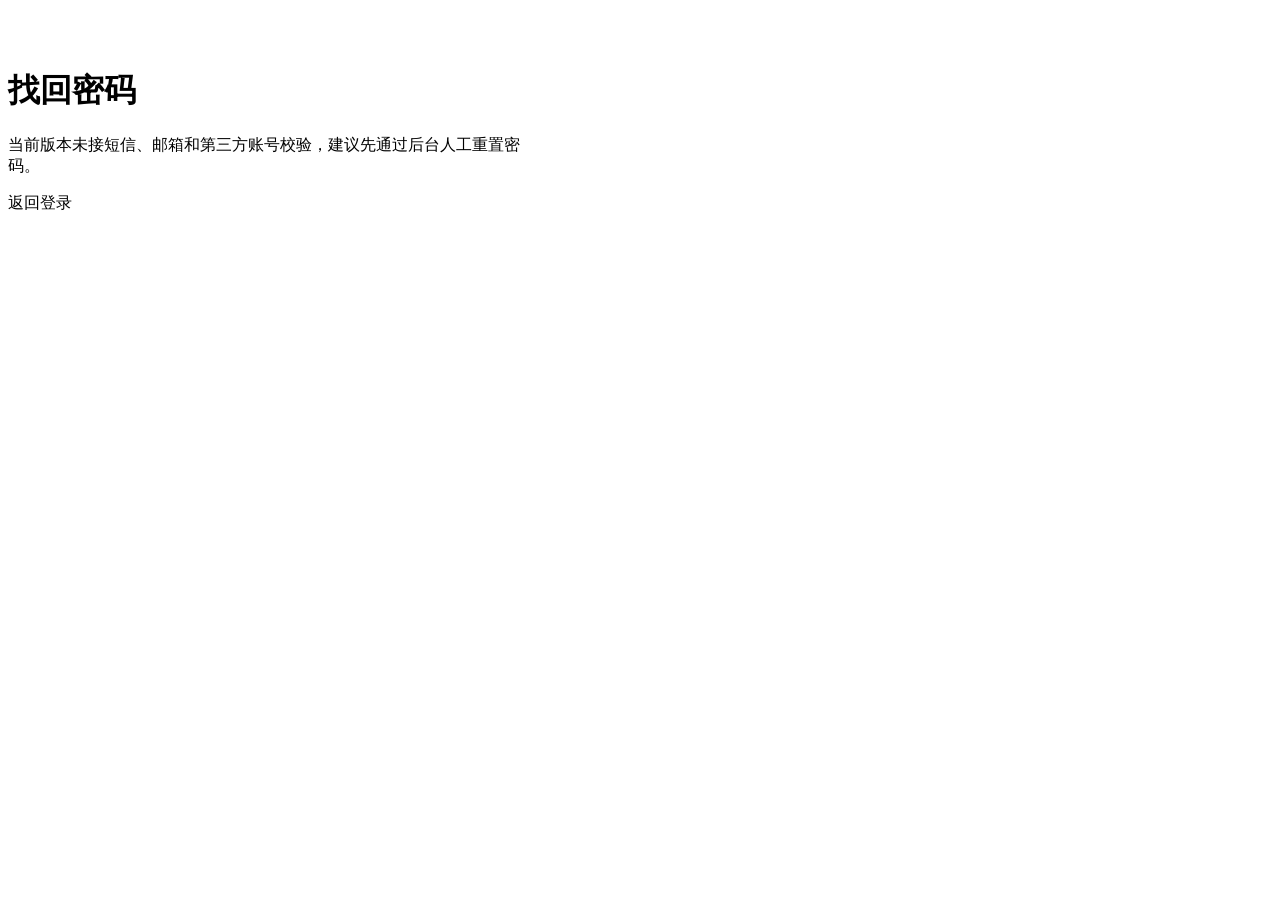
==== src/main/resources/templates/auth/forgot-password.html @ 99ea0172 "feat: bootstrap qqauto portal" ====
<!DOCTYPE html>
<html lang="zh-CN" xmlns:th="http://www.thymeleaf.org">
<head><meta charset="UTF-8"><meta name="viewport" content="width=device-width, initial-scale=1.0"><title>找回密码</title><link rel="stylesheet" th:href="@{/css/app.css}"></head>
<body>
<div class="shell" style="max-width:540px;padding-top:40px;">
  <div class="card">
    <h1>找回密码</h1>
    <p th:text="${notice}"></p>
    <p class="muted">当前版本未接短信、邮箱和第三方账号校验，建议先通过后台人工重置密码。</p>
    <a class="btn btn-soft" th:href="@{/login}">返回登录</a>
  </div>
</div>
</body>
</html>
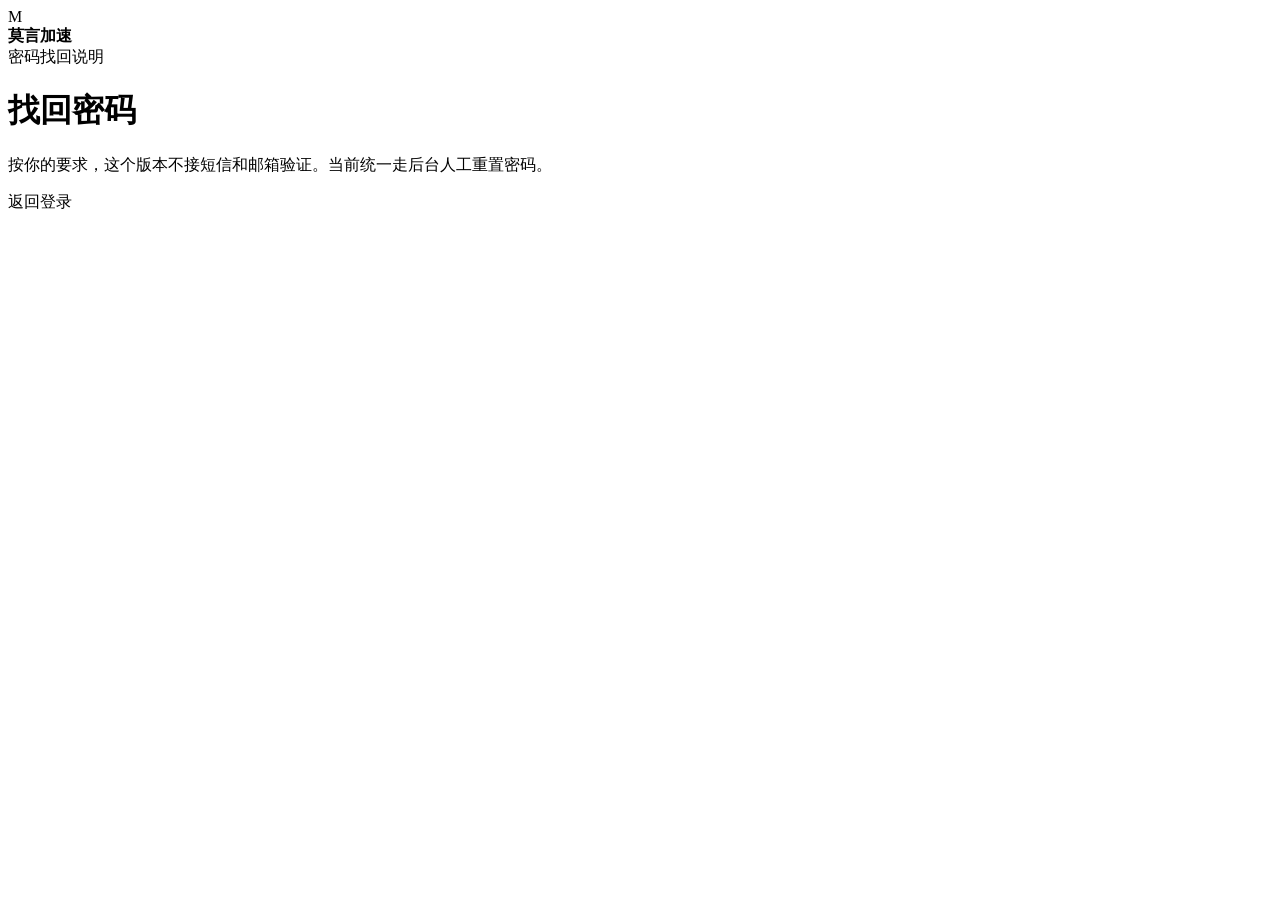
==== commit a4a76514: "feat: rebuild qqauto around task dashboard prototype" ====
--- a/src/main/resources/templates/auth/forgot-password.html
+++ b/src/main/resources/templates/auth/forgot-password.html
@@ -1,13 +1,25 @@
 <!DOCTYPE html>
 <html lang="zh-CN" xmlns:th="http://www.thymeleaf.org">
-<head><meta charset="UTF-8"><meta name="viewport" content="width=device-width, initial-scale=1.0"><title>找回密码</title><link rel="stylesheet" th:href="@{/css/app.css}"></head>
+<head>
+  <meta charset="UTF-8">
+  <meta name="viewport" content="width=device-width, initial-scale=1.0">
+  <title>找回密码</title>
+  <link rel="stylesheet" th:href="@{/css/app.css}">
+</head>
 <body>
-<div class="shell" style="max-width:540px;padding-top:40px;">
-  <div class="card">
+<div class="auth-shell">
+  <div class="auth-card">
+    <div class="auth-brand">
+      <div class="auth-logo">M</div>
+      <div>
+        <strong>莫言加速</strong>
+        <div class="muted">密码找回说明</div>
+      </div>
+    </div>
     <h1>找回密码</h1>
     <p th:text="${notice}"></p>
-    <p class="muted">当前版本未接短信、邮箱和第三方账号校验，建议先通过后台人工重置密码。</p>
-    <a class="btn btn-soft" th:href="@{/login}">返回登录</a>
+    <p class="muted">按你的要求，这个版本不接短信和邮箱验证。当前统一走后台人工重置密码。</p>
+    <a class="btn-soft" th:href="@{/login}">返回登录</a>
   </div>
 </div>
 </body>
